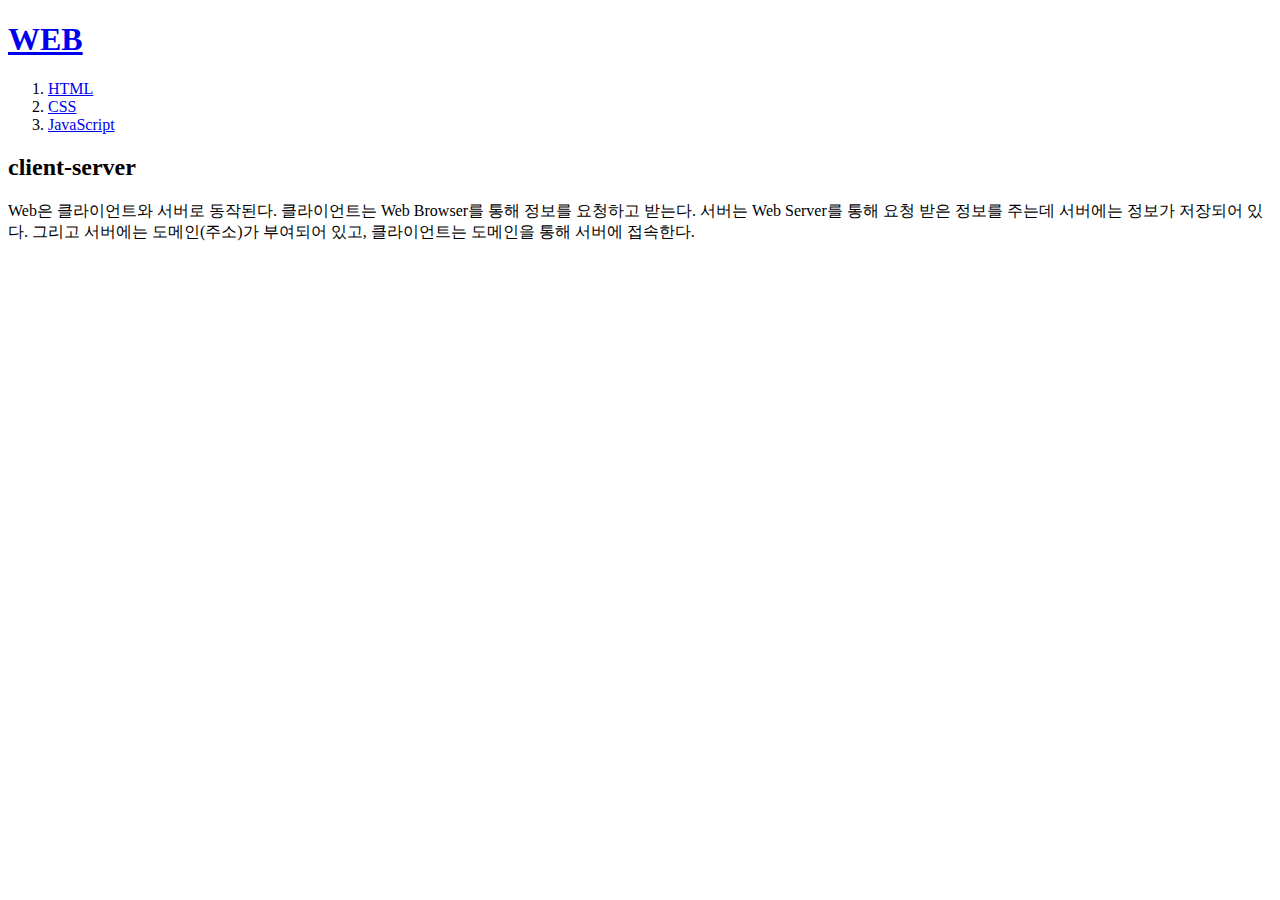
==== index.html @ d95acea5 "v.01" ====
<!DOCTYPE html>
<head>
    <title>WEB1</title>
    <meta charset="utf-8">
</head>

<body>
    <h1><a href="index.html">WEB</a></h1>
    <ol>
        <li><a href="1.html">HTML</a></li>
        <li><a href="2.html">CSS</a></li>
        <li><a href="3.html">JavaScript</a></li>
    </ol>

    <h2>client-server</h2>
    <p>
        Web은 클라이언트와 서버로 동작된다.
        클라이언트는 Web Browser를 통해 정보를 요청하고 받는다.
        서버는 Web Server를 통해 요청 받은 정보를 주는데 서버에는 정보가 저장되어 있다.
        그리고 서버에는 도메인(주소)가 부여되어 있고, 클라이언트는 도메인을 통해 서버에 접속한다.
    </p>
</body>
</html>
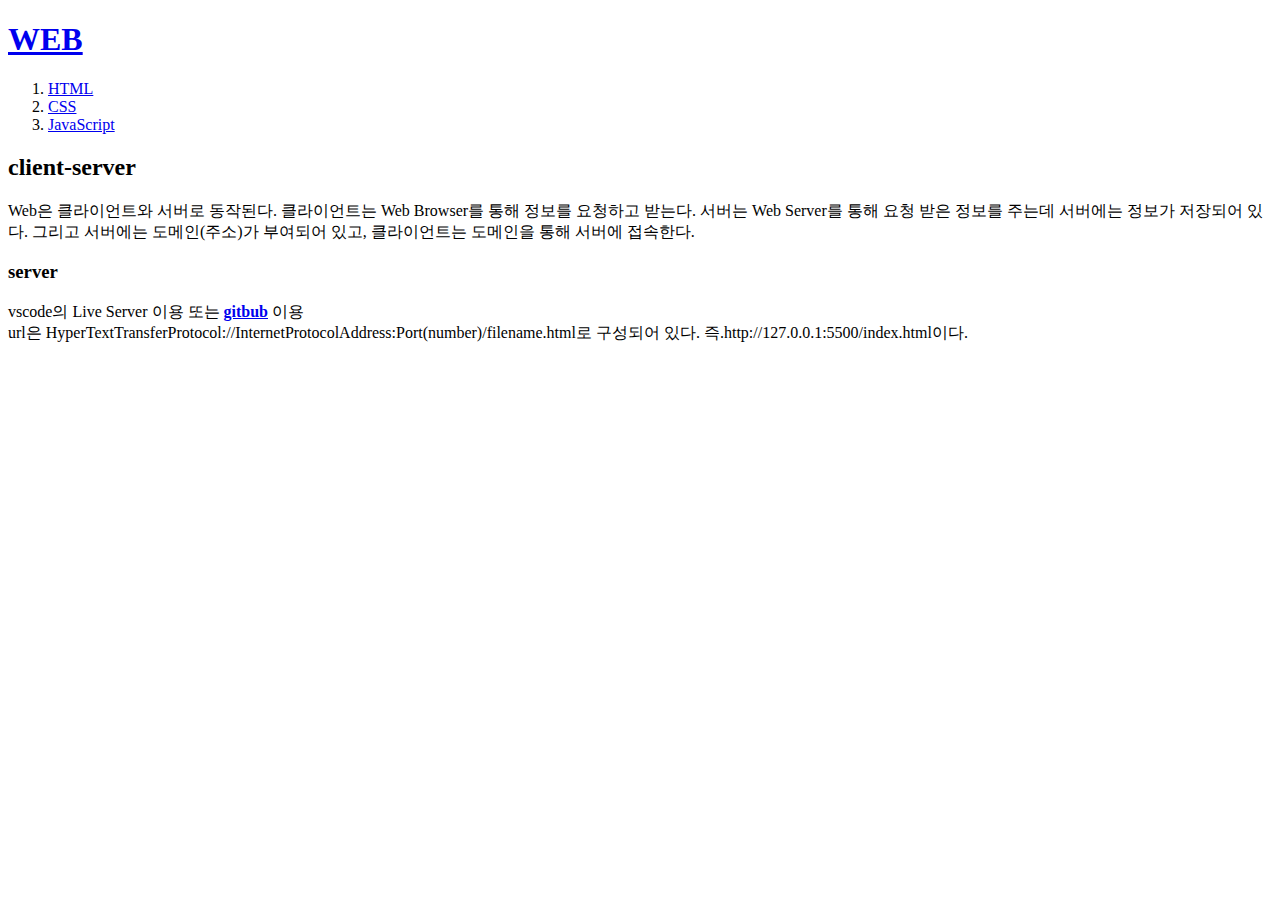
==== commit 03e1047e: "v.01.01" ====
--- a/index.html
+++ b/index.html
@@ -19,5 +19,11 @@
         서버는 Web Server를 통해 요청 받은 정보를 주는데 서버에는 정보가 저장되어 있다.
         그리고 서버에는 도메인(주소)가 부여되어 있고, 클라이언트는 도메인을 통해 서버에 접속한다.
     </p>
+
+    <h3>server</h3>
+    <p>
+        vscode의 Live Server 이용 또는 <strong><a href="https://96do-do31.github.io/web/index.html">gitbub</a></strong> 이용
+        <br>url은 HyperTextTransferProtocol://InternetProtocolAddress:Port(number)/filename.html로 구성되어 있다. 즉.http://127.0.0.1:5500/index.html이다.
+    </p>
 </body>
 </html>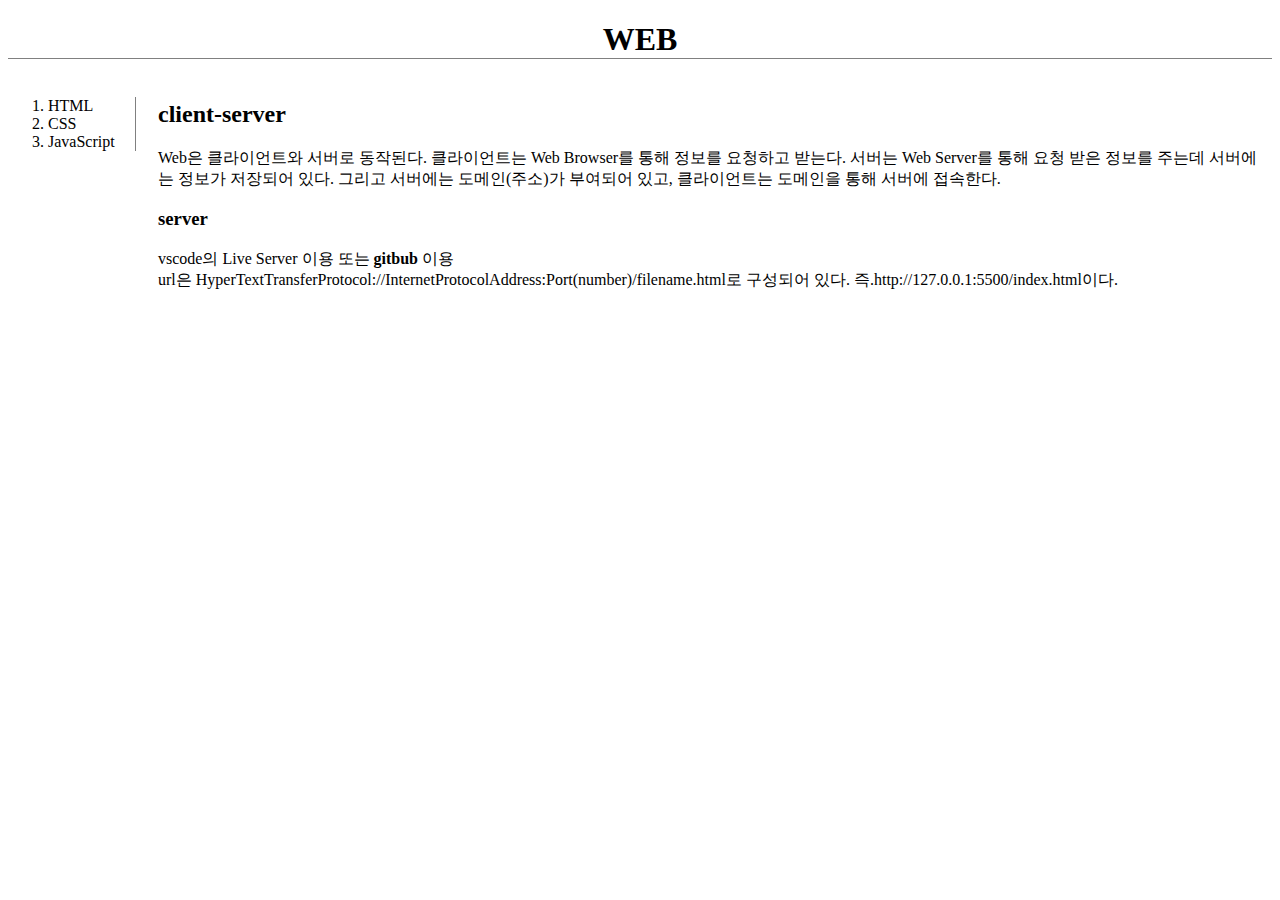
==== commit 8ef2ff3f: "v.01.02" ====
--- a/index.html
+++ b/index.html
@@ -2,28 +2,70 @@
 <head>
     <title>WEB1</title>
     <meta charset="utf-8">
+    <link rel="stylesheet" href="style.css">
 </head>
 
 <body>
     <h1><a href="index.html">WEB</a></h1>
-    <ol>
-        <li><a href="1.html">HTML</a></li>
-        <li><a href="2.html">CSS</a></li>
-        <li><a href="3.html">JavaScript</a></li>
-    </ol>
+    <div id="grid">
+        <div>
+            <ol>
+                <li><a href="1.html">HTML</a></li>
+                <li><a href="2.html">CSS</a></li>
+                <li><a href="3.html">JavaScript</a></li>
+            </ol>
+        </div>
+        <div>
+            <h2>client-server</h2>
+            <p>
+                Web은 클라이언트와 서버로 동작된다.
+                클라이언트는 Web Browser를 통해 정보를 요청하고 받는다.
+                서버는 Web Server를 통해 요청 받은 정보를 주는데 서버에는 정보가 저장되어 있다.
+                그리고 서버에는 도메인(주소)가 부여되어 있고, 클라이언트는 도메인을 통해 서버에 접속한다.
+            </p>
+        
+            <h3>server</h3>
+            <p>
+                vscode의 Live Server 이용 또는 <strong><a href="https://96do-do31.github.io/web/index.html">gitbub</a></strong> 이용
+                <br>url은 HyperTextTransferProtocol://InternetProtocolAddress:Port(number)/filename.html로 구성되어 있다. 즉.http://127.0.0.1:5500/index.html이다.
+            </p>
+        </div>
+    </div>
 
-    <h2>client-server</h2>
-    <p>
-        Web은 클라이언트와 서버로 동작된다.
-        클라이언트는 Web Browser를 통해 정보를 요청하고 받는다.
-        서버는 Web Server를 통해 요청 받은 정보를 주는데 서버에는 정보가 저장되어 있다.
-        그리고 서버에는 도메인(주소)가 부여되어 있고, 클라이언트는 도메인을 통해 서버에 접속한다.
-    </p>
+    <!--Start of Tawk.to Script-->
+    <script type="text/javascript">
+        var Tawk_API=Tawk_API||{}, Tawk_LoadStart=new Date();
+        (function(){
+        var s1=document.createElement("script"),s0=document.getElementsByTagName("script")[0];
+        s1.async=true;
+        s1.src='https://embed.tawk.to/66d6ef5750c10f7a00a36d39/1i6rpdrlf';
+        s1.charset='UTF-8';
+        s1.setAttribute('crossorigin','*');
+        s0.parentNode.insertBefore(s1,s0);
+        })();
+        </script>
+    <!--End of Tawk.to Script-->
 
-    <h3>server</h3>
-    <p>
-        vscode의 Live Server 이용 또는 <strong><a href="https://96do-do31.github.io/web/index.html">gitbub</a></strong> 이용
-        <br>url은 HyperTextTransferProtocol://InternetProtocolAddress:Port(number)/filename.html로 구성되어 있다. 즉.http://127.0.0.1:5500/index.html이다.
-    </p>
+    <!--Start of disqus.com Script-->
+    <div id="disqus_thread"></div>
+    <script>
+        /**
+        *  RECOMMENDED CONFIGURATION VARIABLES: EDIT AND UNCOMMENT THE SECTION BELOW TO INSERT DYNAMIC VALUES FROM YOUR PLATFORM OR CMS.
+        *  LEARN WHY DEFINING THESE VARIABLES IS IMPORTANT: https://disqus.com/admin/universalcode/#configuration-variables    */
+        /*
+        var disqus_config = function () {
+        this.page.url = PAGE_URL;  // Replace PAGE_URL with your page's canonical URL variable
+        this.page.identifier = PAGE_IDENTIFIER; // Replace PAGE_IDENTIFIER with your page's unique identifier variable
+        };
+        */
+        (function() { // DON'T EDIT BELOW THIS LINE
+        var d = document, s = d.createElement('script');
+        s.src = 'https://web1-7g3f891vxj.disqus.com/embed.js';
+        s.setAttribute('data-timestamp', +new Date());
+        (d.head || d.body).appendChild(s);
+        })();
+    </script>
+    <noscript>Please enable JavaScript to view the <a href="https://disqus.com/?ref_noscript">comments powered by Disqus.</a></noscript>
+    <!--End of disqus.com Script-->
 </body>
 </html>--- a/style.css
+++ b/style.css
@@ -0,0 +1,32 @@
+a {
+    color:black;
+    text-decoration: none;
+}
+.choose{
+    color:green;
+}
+h1 {
+    font-size: xx-large;
+    text-align: center;
+    border-bottom: 1px solid gray;
+}
+ol{
+    border-right: 1px solid gray;
+    display: inline-block;
+    padding-right: 20px;
+}
+#grid{
+    display: grid;
+    grid-template-columns:150px 1fr;
+}
+@media(max-width:500px){
+    #grid{
+        display: block;
+    }
+    ol{
+        display: block;
+    }
+    h1{
+        border-bottom:none;
+    }
+}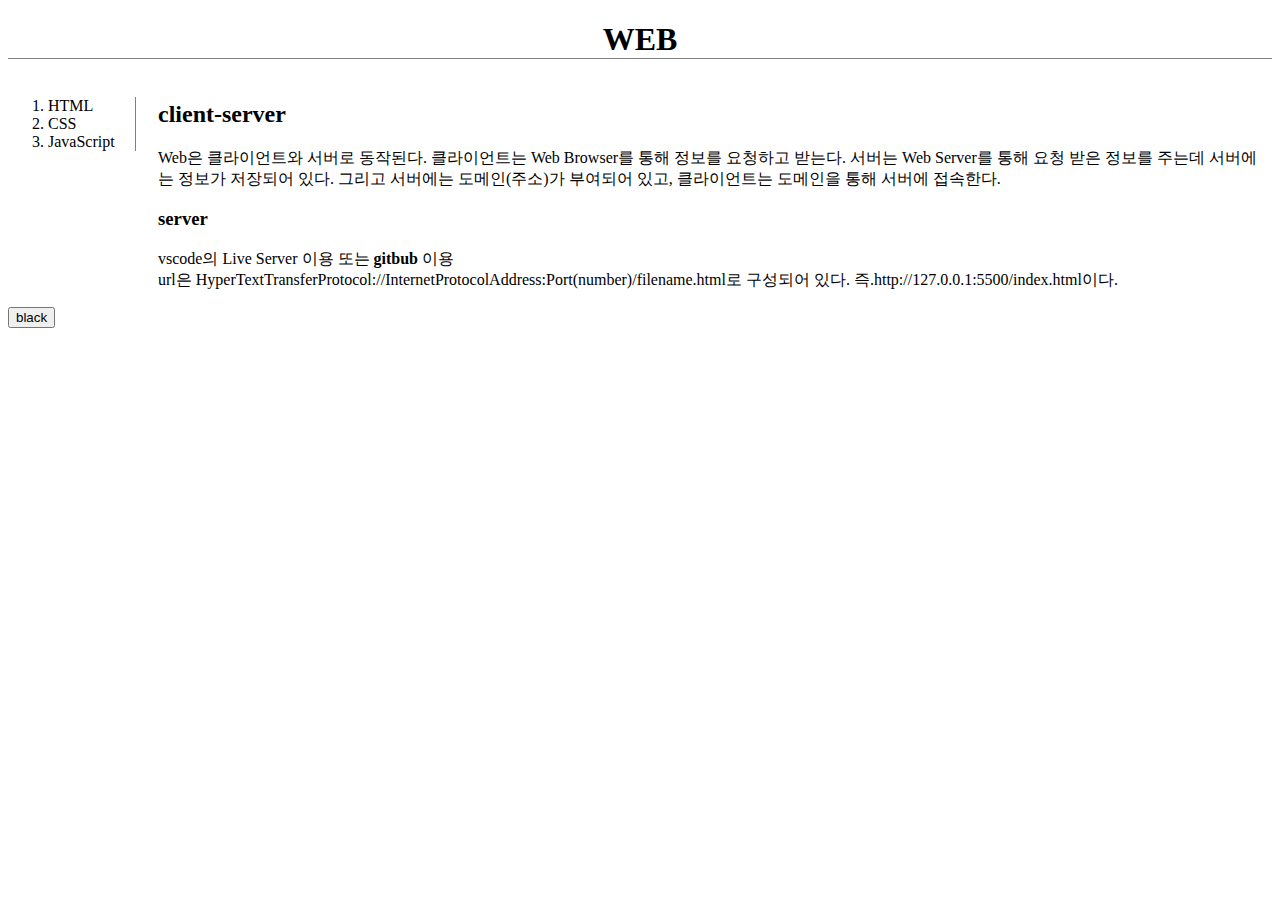
==== commit 91689a9a: "v.01.03" ====
--- a/index.html
+++ b/index.html
@@ -3,6 +3,7 @@
     <title>WEB1</title>
     <meta charset="utf-8">
     <link rel="stylesheet" href="style.css">
+    <script src="color.js"></script>
 </head>
 
 <body>
@@ -31,6 +32,11 @@
             </p>
         </div>
     </div>
+
+    <input type="button" value="black" onclick="
+        blackWhiteHandler(this)
+    ">
+
 
     <!--Start of Tawk.to Script-->
     <script type="text/javascript">
--- a/style.css
+++ b/style.css
@@ -29,4 +29,8 @@
     h1{
         border-bottom:none;
     }
+}
+#ex{
+    border: 2px solid gray;
+    margin-top: 20px;
 }